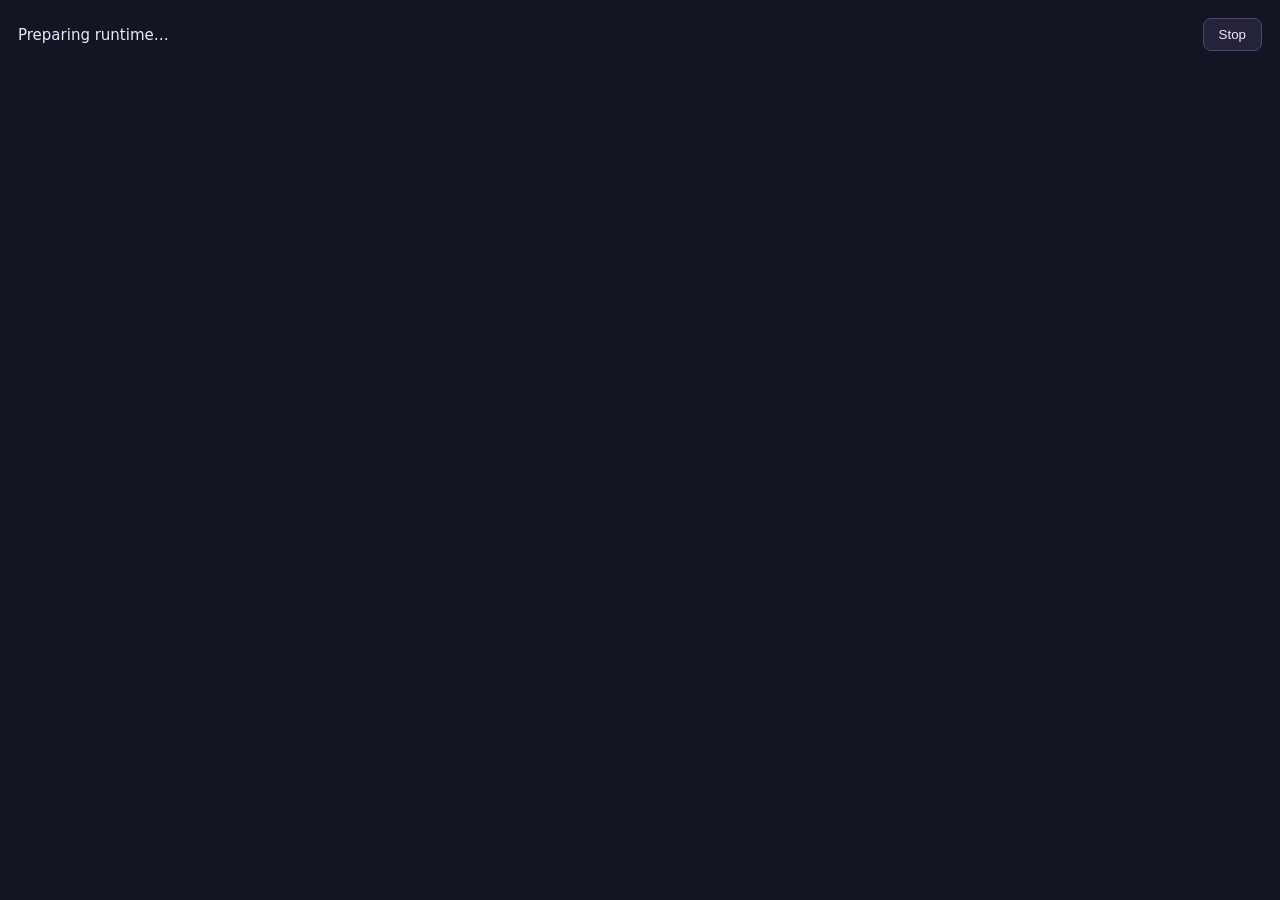
==== app/src/main/assets/runner.html @ a0fe9c63 "Build HexFlow with live preview, diagnostics and offline runtimes" ====
<!doctype html>
<html lang="en">
<head>
<meta charset="utf-8">
<meta name="viewport" content="width=device-width, initial-scale=1">
<title>HexFlow Output</title>
<style>
  :root { color-scheme: dark; }
  body { margin: 0; padding: 18px; background: #111622; color: #ece8ff; font: 15px system-ui, sans-serif; }
  header { display: flex; justify-content: space-between; align-items: center; gap: 10px; }
  button { background: #25233c; color: inherit; border: 1px solid #4f486b; border-radius: 8px; padding: 8px 15px; }
  pre { margin: 18px 0; white-space: pre-wrap; overflow-wrap: anywhere; color: #d8d0ff; font-size: 14px; }
</style>
</head>
<body>
<header><span id="state" role="status">Preparing runtime…</span><button id="stop" disabled>Stop</button></header>
<pre id="output" aria-label="Program output"></pre>
<script src="runner.js"></script>
</body>
</html>
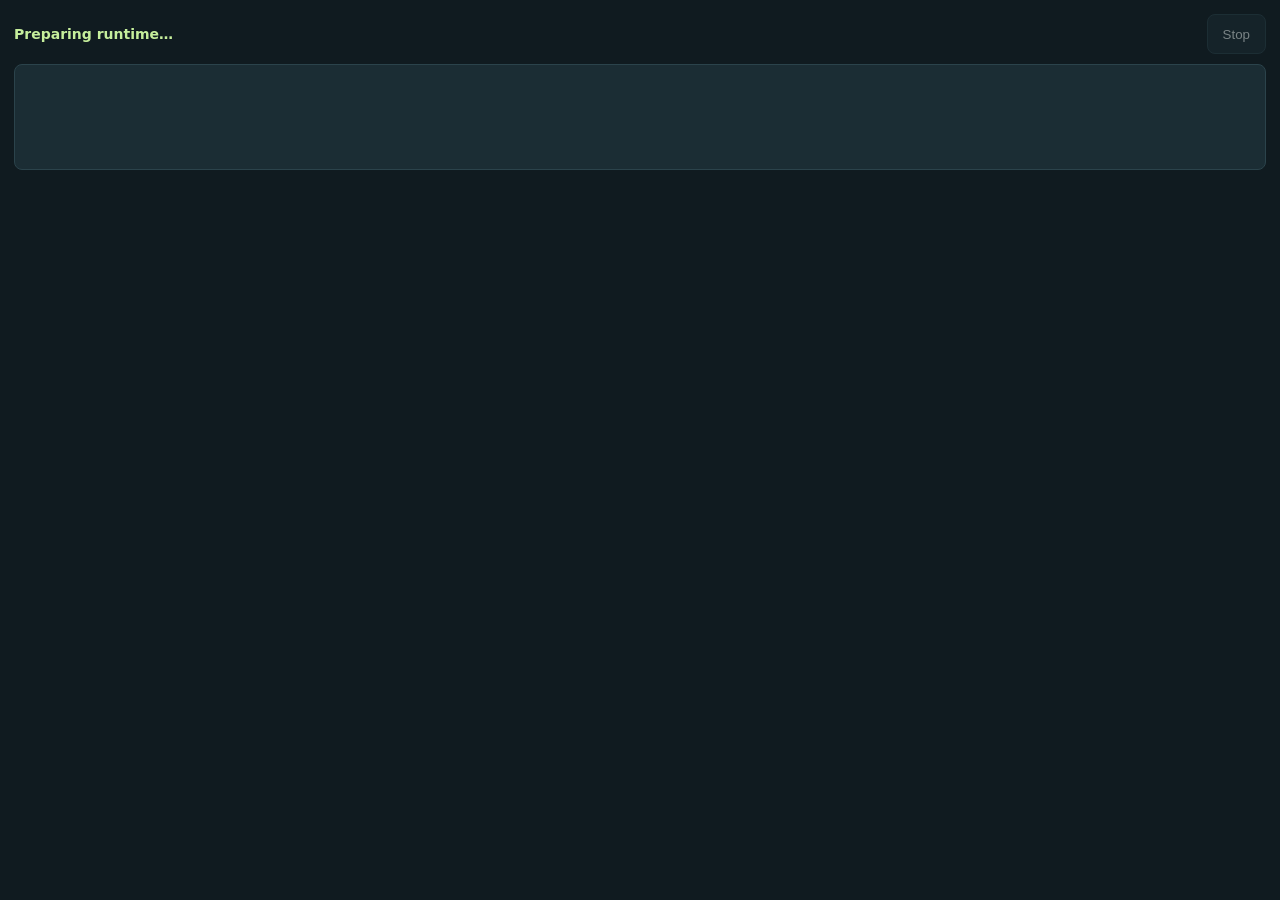
==== commit 47309dda: "Redesign the HexFlow mobile workspace and output screens" ====
--- a/app/src/main/assets/runner.html
+++ b/app/src/main/assets/runner.html
@@ -5,11 +5,27 @@
 <meta name="viewport" content="width=device-width, initial-scale=1">
 <title>HexFlow Output</title>
 <style>
-  :root { color-scheme: dark; }
-  body { margin: 0; padding: 18px; background: #111622; color: #ece8ff; font: 15px system-ui, sans-serif; }
-  header { display: flex; justify-content: space-between; align-items: center; gap: 10px; }
-  button { background: #25233c; color: inherit; border: 1px solid #4f486b; border-radius: 8px; padding: 8px 15px; }
-  pre { margin: 18px 0; white-space: pre-wrap; overflow-wrap: anywhere; color: #d8d0ff; font-size: 14px; }
+  :root {
+    color-scheme: dark;
+    --page: #101b20; --surface: #1b2d34; --ink: #ecf4f2; --line: #2b434b; --accent: #c6ef9c;
+  }
+  :root.light {
+    color-scheme: light;
+    --page: #f2f5ef; --surface: #f9faf5; --ink: #1c302b; --line: #c8d7cd; --accent: #266247;
+  }
+  body { margin: 0; padding: 14px; background: var(--page); color: var(--ink); font: 14px system-ui, sans-serif; }
+  header { display: flex; justify-content: space-between; align-items: center; gap: 10px; margin-bottom: 10px; }
+  [role="status"] { color: var(--accent); font-weight: 650; }
+  button {
+    min-height: 40px; background: var(--surface); color: inherit; border: 1px solid var(--line);
+    border-radius: 8px; padding: 8px 15px;
+  }
+  button:disabled { opacity: .48; }
+  button:focus-visible { outline: 2px solid var(--accent); outline-offset: -3px; }
+  pre {
+    margin: 0; min-height: 80px; padding: 12px; background: var(--surface); border: 1px solid var(--line);
+    border-radius: 8px; white-space: pre-wrap; overflow-wrap: anywhere; font: 14px/1.55 ui-monospace, monospace;
+  }
 </style>
 </head>
 <body>
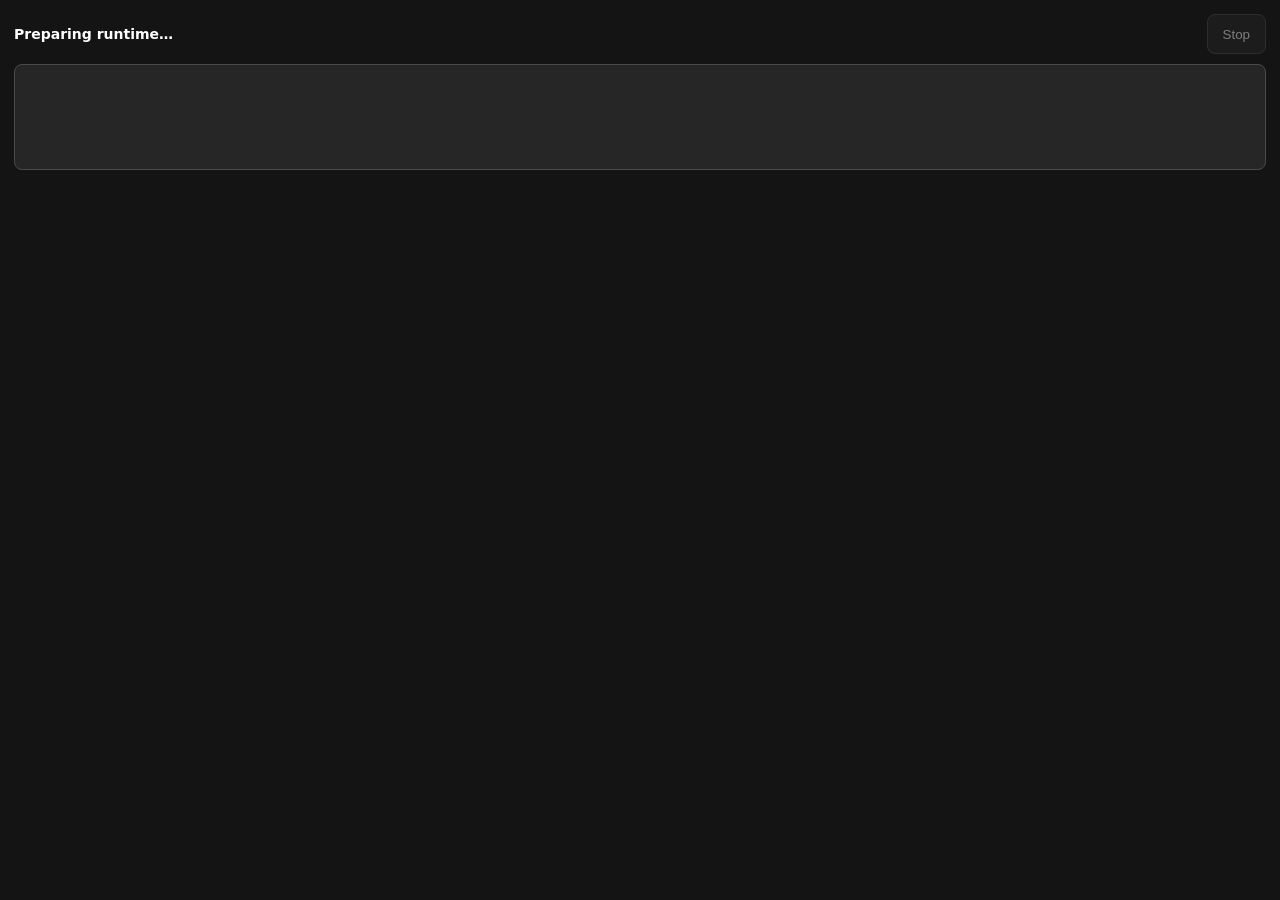
==== commit 033a4154: "Give HexFlow light and dark monochrome themes" ====
--- a/app/src/main/assets/runner.html
+++ b/app/src/main/assets/runner.html
@@ -7,11 +7,11 @@
 <style>
   :root {
     color-scheme: dark;
-    --page: #101b20; --surface: #1b2d34; --ink: #ecf4f2; --line: #2b434b; --accent: #c6ef9c;
+    --page: #141414; --surface: #262626; --ink: #f2f2f2; --line: #4a4a4a; --accent: #ffffff;
   }
   :root.light {
     color-scheme: light;
-    --page: #f2f5ef; --surface: #f9faf5; --ink: #1c302b; --line: #c8d7cd; --accent: #266247;
+    --page: #f4f4f4; --surface: #fafafa; --ink: #171717; --line: #b8b8b8; --accent: #171717;
   }
   body { margin: 0; padding: 14px; background: var(--page); color: var(--ink); font: 14px system-ui, sans-serif; }
   header { display: flex; justify-content: space-between; align-items: center; gap: 10px; margin-bottom: 10px; }
